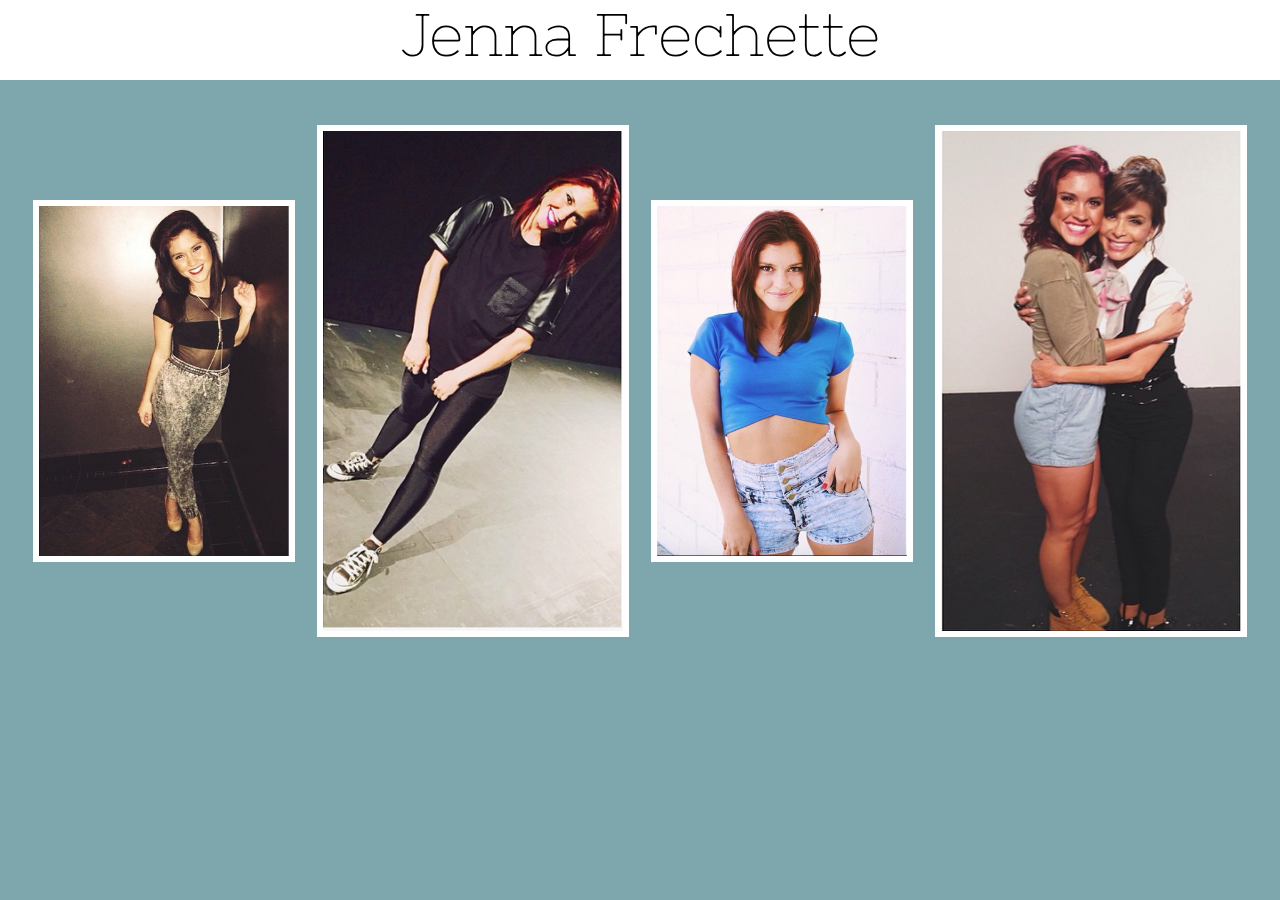
==== index.html @ d5ea1d6a "another test" ====
<!DOCTYPE html>
<html lang="en">
<head>
 <meta charset="UTF-8">
 <link rel="stylesheet" href="styles.css">
 <meta name="viewport" content="width=device-width, initial-scale=1.0">
 <link href="https://fontastic.s3.amazonaws.com/KNH3dH4Hc5GkPn5Rv5vKG9/icons.css" rel="stylesheet">
 <link href='http://fonts.googleapis.com/css?family=Nixie+One:2000' rel='stylesheet' type='text/css'>
 <title>Jenna Frechette</title>
</head>
<body>
<header>
    <p style="margin: 0;">Jenna Frechette</p>
</div>
</header>
<div class="wrapper">
 <div class="one"><a href="about.html"><img src="images/jenna2.png" alt="" class="jenna1"><div class="overlay">
            <span>ABOUT ME</span>
          </div><a></div>
 <div class="two"><a href="teaching.html"><img src="images/jenna1.jpg" alt="" class="jenna2"><div class="overlay">
            <span>TEACHING</span>
          </div><a></div>
 <div class="three"><img src="images/jenna4.png" alt="" class="jenna1"></div>
 <div class="four"><a href="/performances.html"><img src="images/jenna3.png" alt="" class="jenna2"><div class="overlay">
            <span>PERFORMANCES</span>
          </div></a></div>
</div>
<footer style="text-align: center;">
	<a href="https://www.facebook.com/jenna.frechette" class="icon-facebook-alt" style="color: black; text-decoration: none;"></a>
	<a href="https://twitter.com/jjfrech" class="icon-twitter" style="color: black; text-decoration: none;"></a>
	<a href="https://instagram.com/jjfrech/" class="icon-instagrem" style="color: black; text-decoration: none;"></a>
	<a href="tel:14107468483" class="icon-call-phone" style="color: black; text-decoration: none;"></a>
	<a href="mailto:Jenna.frechette@gmail.com" class="icon-email-envelope" style="color: black; text-decoration: none;"></a>
</footer>



 <script src="bower_components/jquery/dist/jquery.js"></script>
 <script src="main.js"></script>
</body>
</html>
---- styles.css ----
body {
  background-color: #7da6ad;
  background-image: url(http://www.transparenttextures.com/patterns/brick-wall.png);
  font-family: 'Nixie One', cursive;
  margin: 0px; }

header {
  text-align: center;
  font-family: 'Nixie One', cursive;
  font-weight: strong;
  background: white;
  width: 100%;
  height: 80px;
  text-align: center;
  color: black;
  font-size: 60px; }

nav li {
  list-style-type: none;
  display: inline-block; }

.one {
  position: relative;
  width: 250px;
  height: 350px;
  display: inline-block;
  margin: 15px; }

.jenna1 {
  width: 250px;
  height: 350px;
  vertical-align: middle;
  border: 6px solid white; }

.jenna2 {
  width: 300px;
  height: 500px;
  vertical-align: middle;
  border: 6px solid white; }

.two {
  position: relative;
  width: 300px;
  height: 500px;
  display: inline-block;
  margin: 15px; }

.three {
  width: 250px;
  height: 350px;
  display: inline-block;
  margin: 15px; }

.four {
  position: relative;
  width: 300px;
  height: 500px;
  display: inline-block;
  margin: 15px; }

.wrapper {
  width: 99%;
  display: inline-block;
  padding-top: 30px;
  padding-bottom: 30px;
  text-align: center;
  vertical-align: middle; }

.container {
  text-align: center;
  color: white;
  font-size: 20px;
  margin-left: 10%;
  margin-right: 10%; }

.aboutpic {
  margin-top: 5%;
  width: 500px;
  height: 350px;
  border: 6px solid white;
  margin-bottom: 20px; }

.teach {
  width: 400px;
  height: 400px;
  vertical-align: middle;
  display: inline-block;
  border: 6px solid white; }

.teaching-block {
  padding-top: 2.5%; }

.teaching-block a {
  font-size: 20px;
  text-decoration: none;
  color: white; }

.wrapper-teaching {
  text-align: left;
  margin-left: 15%;
  margin-right: 15%; }

.rage,
.mlone {
  height: 401px;
  width: 401px;
  margin-top: 5%; }

.rage a,
.mlone a {
  font-size: 20px;
  text-decoration: none;
  color: white;
  text-align: center;
  margin-left: 2%; }

.video {
  width: 400px;
  height: 400px;
  vertical-align: middle;
  display: inline-block;
  border: 6px solid white; }

.paula {
  margin-top: 30px;
  margin-bottom: 1%;
  width: 600px;
  height: 350px;
  border: 6px solid white; }

footer a {
  font-size: 45px;
  margin-left: 2%;
  margin-right: 2%; }

footer a:hover {
  text-decoration: none; }

footer {
  padding-top: 2%;
  width: 100%;
  margin-top: 2%;
  padding-bottom: 2%; }

.dropdown {
  position: relative;
  display: inline-block; }

.dropdown .dropdown-menu {
  position: absolute;
  top: 100%;
  text-align: center;
  display: none;
  margin: 0;
  padding: 0;
  list-style: none;
  /** Remove list bullets */
  width: 100%;
  /** Set the width to 100% of it's parent */
  padding: 0;
  font-size: 30px; }

.dropdown:hover .dropdown-menu {
  display: block; }

/** List Item Styles **/
.dropdown a {
  display: block;
  padding: 0.2em 0.8em;
  text-decoration: none;
  background: #CCCCCC;
  color: #333333; }

/** List Item Hover Styles **/
.dropdown a:hover {
  background: #BBBBBB; }

.four .overlay,
.two .overlay,
.one .overlay {
  background: rgba(0, 0, 0, 0.7);
  position: absolute;
  margin: auto;
  width: 0px;
  height: 0px;
  top: 0;
  right: 0;
  bottom: 0;
  left: 0;
  opacity: 0;
  -webkit-transition: .3s ease;
  transition: .3s ease; }

.four:hover .overlay,
.two:hover .overlay {
  opacity: 1;
  width: 98%;
  height: 97%;
  border: 12px solid white;
  border-bottom: 26px solid white; }

.one:hover .overlay {
  opacity: 1;
  width: 98%;
  height: 98%;
  border: 12px solid white;
  border-bottom: 18px solid white; }

.overlay span {
  color: white;
  font-size: 25px;
  text-align: center;
  position: absolute;
  margin: auto;
  padding-bottom: 50px;
  width: 250px;
  height: 30px;
  left: 0;
  top: 0;
  right: 0;
  bottom: 0;
  opacity: 0; }

.four:hover .overlay span,
.two:hover .overlay span,
.one:hover .overlay span {
  opacity: 1;
  -webkit-transition: 1.3s ease;
  transition: 1.3s ease; }

@media screen and (max-width: 375px) {
  body, header, aside, .wrapper, p, li, ul, .one, .two, .three, img, .video, a, .rage, .mlone, .wrapper-teaching, .teaching-block, .teach, .aboutpic, .container, .jenna1, .jenna2, .paula, footer, .about, .dropdown, .dropdown-menu, .overlay, span {
    max-width: 320px; } }

/*# sourceMappingURL=styles.css.map */
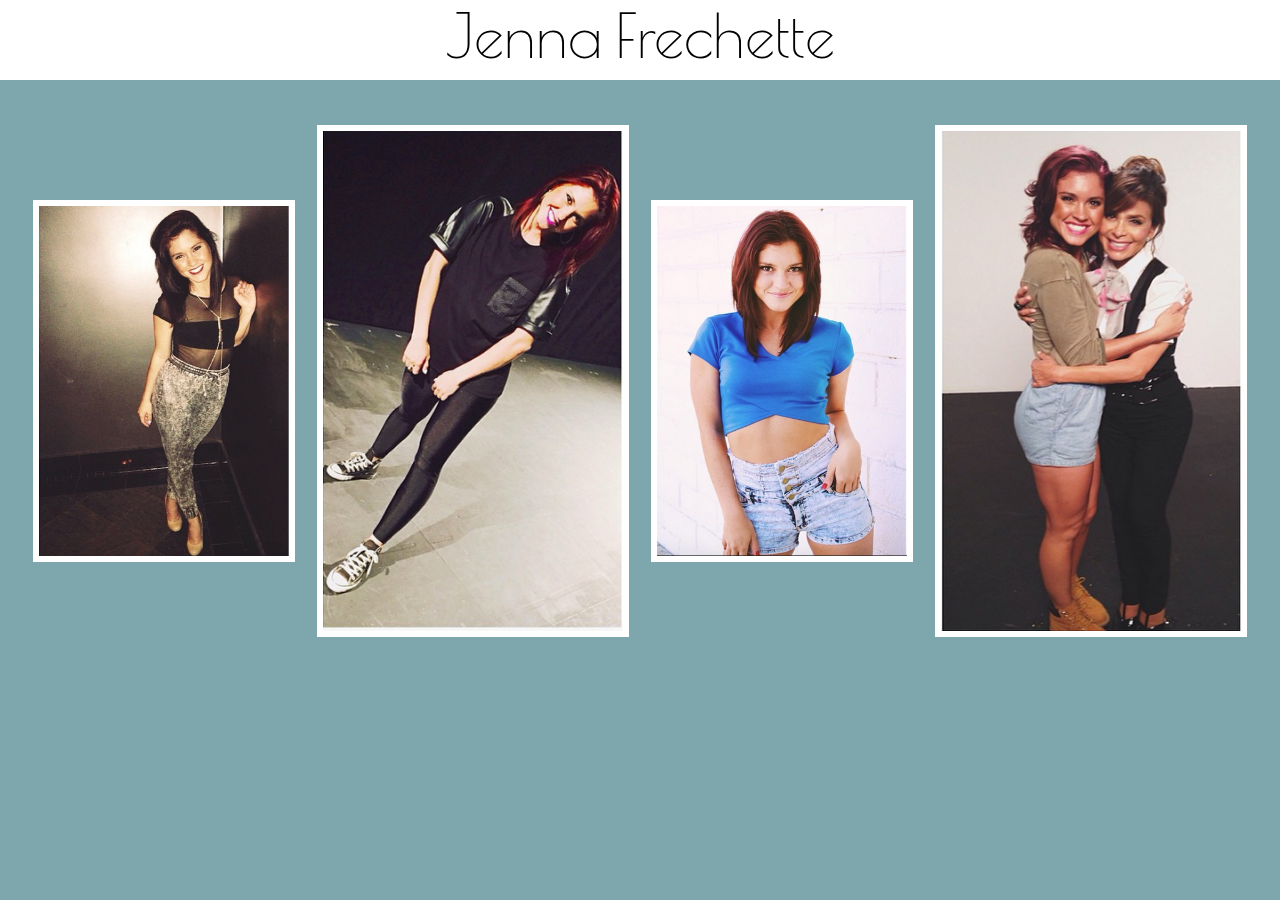
==== commit 47e9e343: "font change" ====
--- a/index.html
+++ b/index.html
@@ -5,7 +5,7 @@
  <link rel="stylesheet" href="styles.css">
  <meta name="viewport" content="width=device-width, initial-scale=1.0">
  <link href="https://fontastic.s3.amazonaws.com/KNH3dH4Hc5GkPn5Rv5vKG9/icons.css" rel="stylesheet">
- <link href='http://fonts.googleapis.com/css?family=Nixie+One:2000' rel='stylesheet' type='text/css'>
+ <link href='http://fonts.googleapis.com/css?family=Poiret+One' rel='stylesheet' type='text/css'>
  <title>Jenna Frechette</title>
 </head>
 <body>
@@ -14,14 +14,14 @@
 </div>
 </header>
 <div class="wrapper">
- <div class="one"><a href="about.html"><img src="images/jenna2.png" alt="" class="jenna1"><div class="overlay">
+ <div class="one"><a href="/jennaFrechette/about.html"><img src="images/jenna2.png" alt="" class="jenna1"><div class="overlay">
             <span>ABOUT ME</span>
           </div><a></div>
- <div class="two"><a href="teaching.html"><img src="images/jenna1.jpg" alt="" class="jenna2"><div class="overlay">
+ <div class="two"><a href="/jennaFrechette/teaching.html"><img src="images/jenna1.jpg" alt="" class="jenna2"><div class="overlay">
             <span>TEACHING</span>
           </div><a></div>
  <div class="three"><img src="images/jenna4.png" alt="" class="jenna1"></div>
- <div class="four"><a href="/performances.html"><img src="images/jenna3.png" alt="" class="jenna2"><div class="overlay">
+ <div class="four"><a href="/jennaFrechette/performances.html"><img src="images/jenna3.png" alt="" class="jenna2"><div class="overlay">
             <span>PERFORMANCES</span>
           </div></a></div>
 </div>
--- a/styles.css
+++ b/styles.css
@@ -1,12 +1,12 @@
 body {
   background-color: #7da6ad;
   background-image: url(http://www.transparenttextures.com/patterns/brick-wall.png);
-  font-family: 'Nixie One', cursive;
+  font-family: 'Poiret One';
   margin: 0px; }
 
 header {
   text-align: center;
-  font-family: 'Nixie One', cursive;
+  font-family: 'Poiret One';
   font-weight: strong;
   background: white;
   width: 100%;
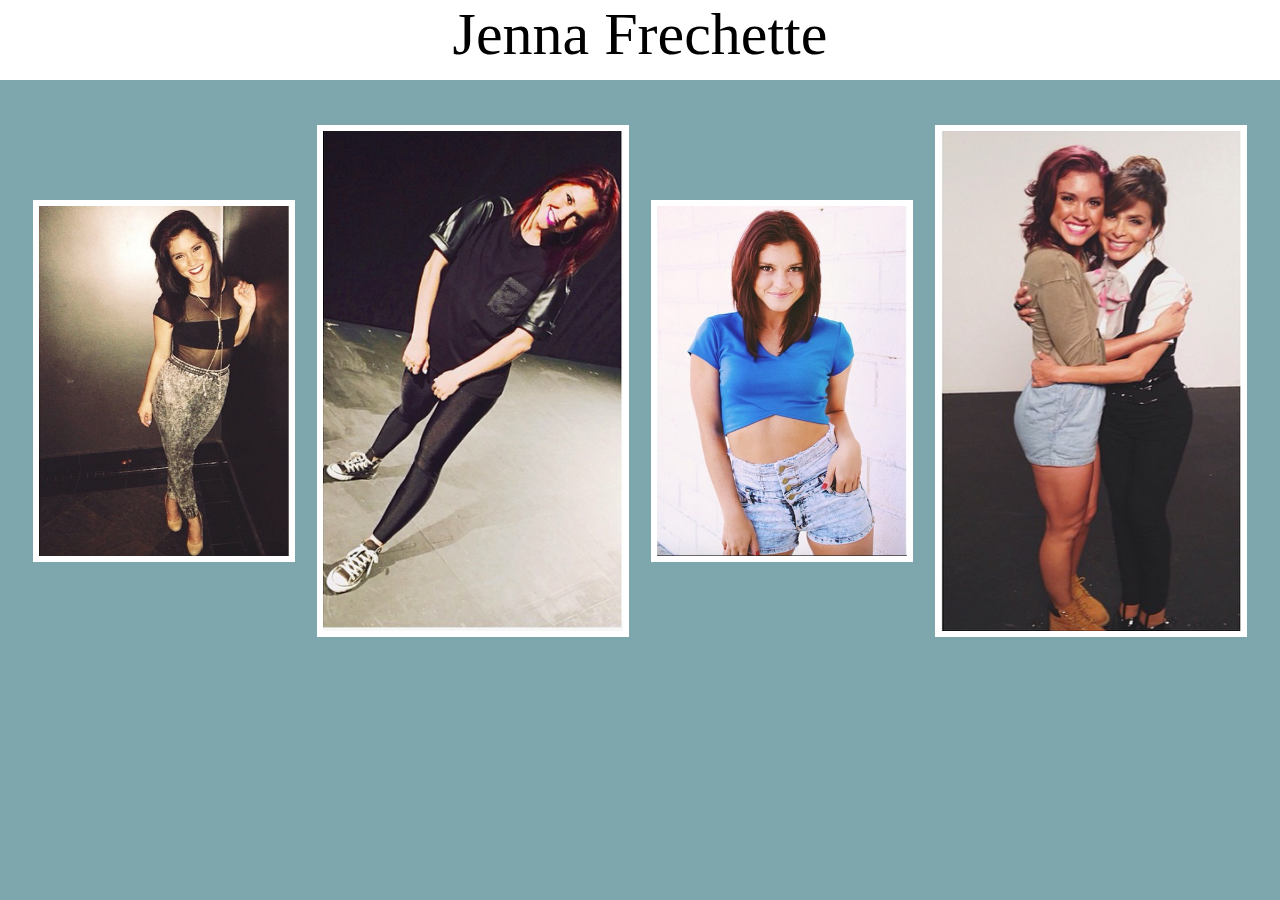
==== commit 94248d84: "another font change" ====
--- a/index.html
+++ b/index.html
@@ -5,7 +5,7 @@
  <link rel="stylesheet" href="styles.css">
  <meta name="viewport" content="width=device-width, initial-scale=1.0">
  <link href="https://fontastic.s3.amazonaws.com/KNH3dH4Hc5GkPn5Rv5vKG9/icons.css" rel="stylesheet">
- <link href='http://fonts.googleapis.com/css?family=Poiret+One' rel='stylesheet' type='text/css'>
+
  <title>Jenna Frechette</title>
 </head>
 <body>
--- a/styles.css
+++ b/styles.css
@@ -1,12 +1,12 @@
 body {
   background-color: #7da6ad;
   background-image: url(http://www.transparenttextures.com/patterns/brick-wall.png);
-  font-family: 'Poiret One';
+  font-family: 'american typewriter';
   margin: 0px; }
 
 header {
   text-align: center;
-  font-family: 'Poiret One';
+  font-family: 'american typewriter';
   font-weight: strong;
   background: white;
   width: 100%;
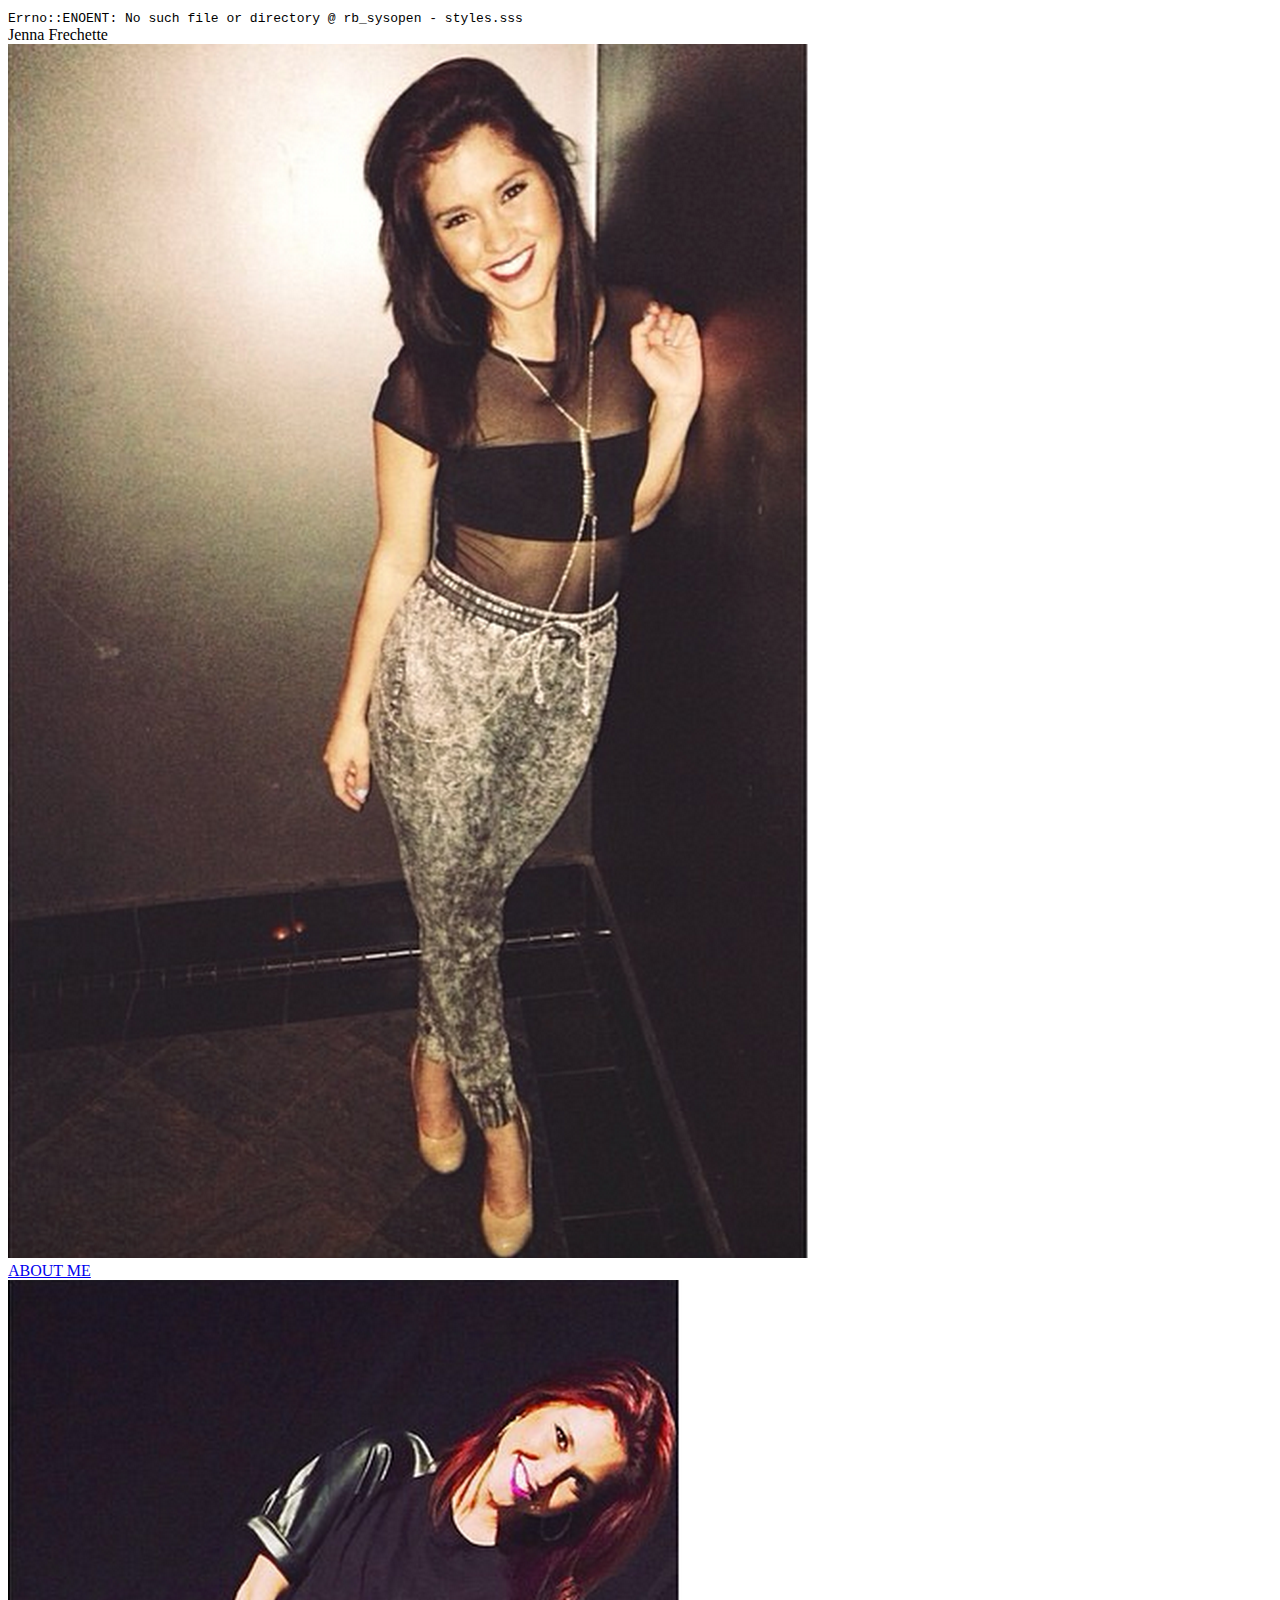
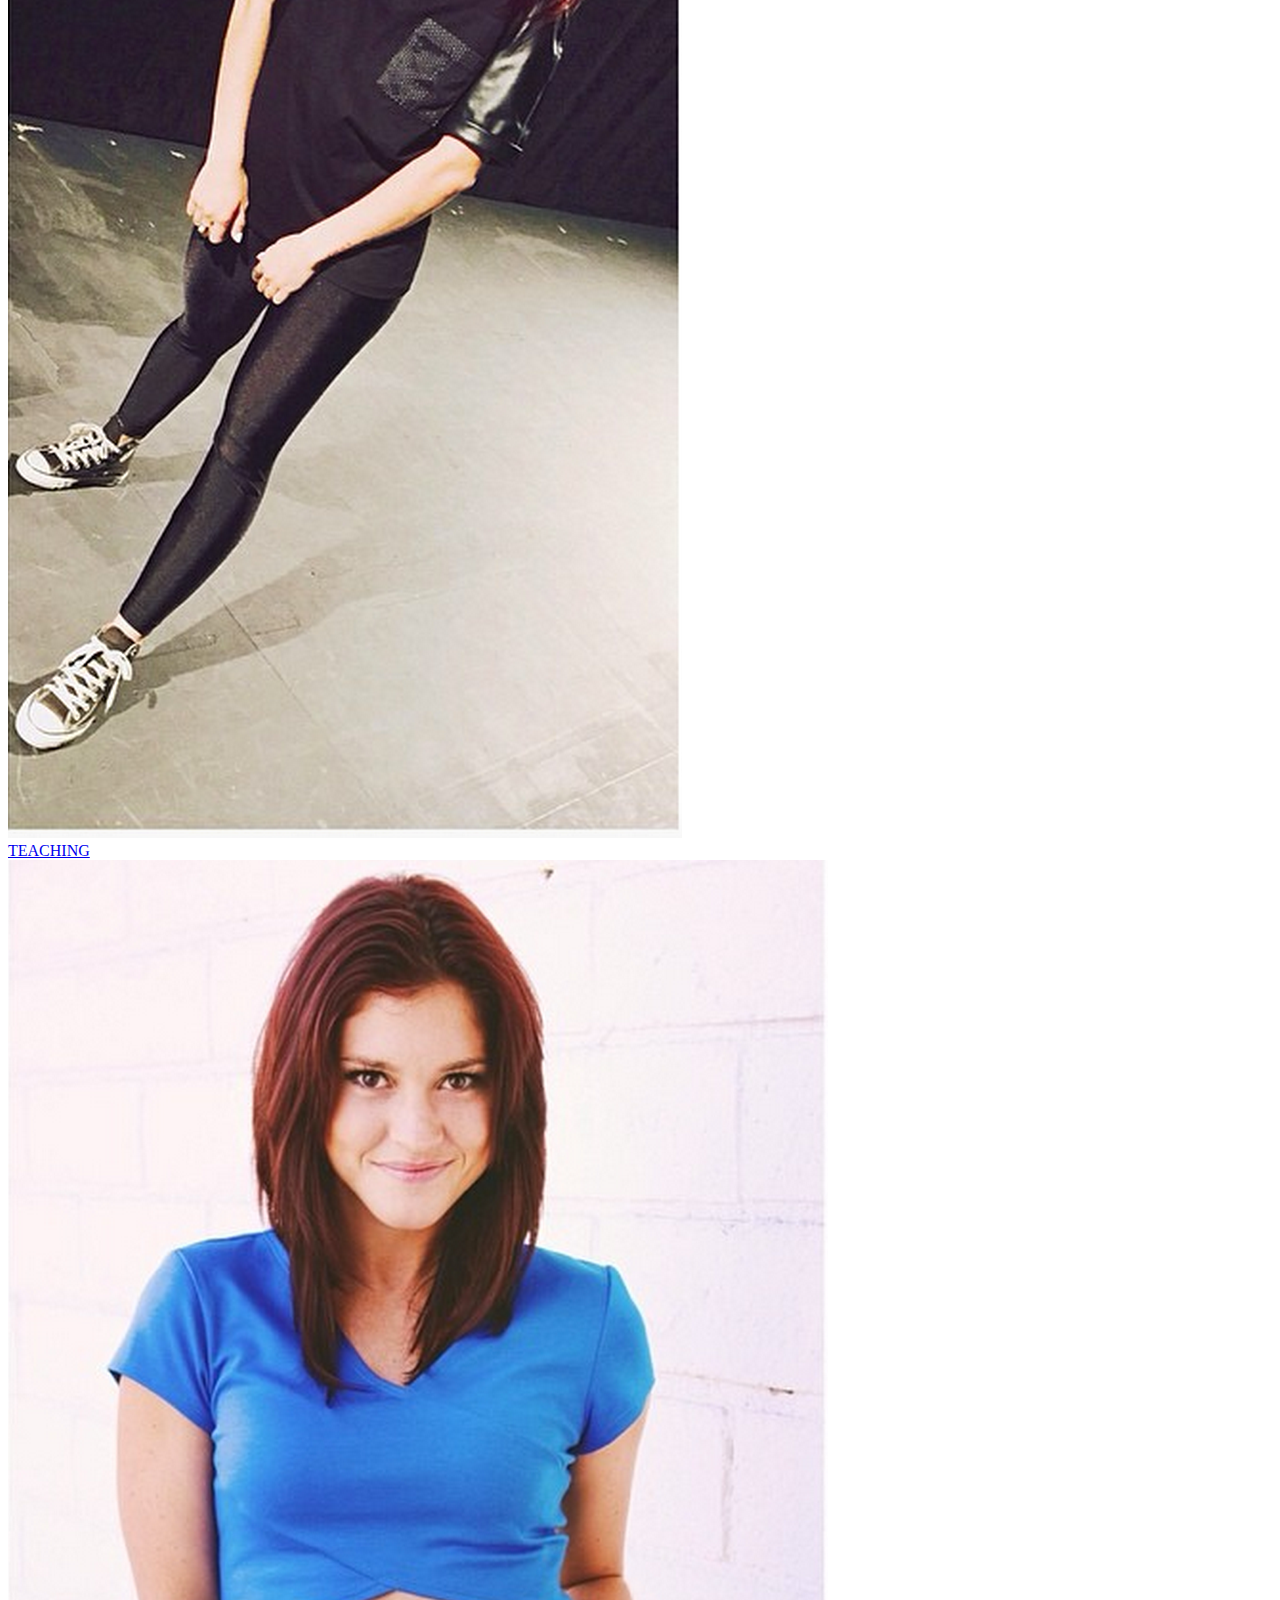
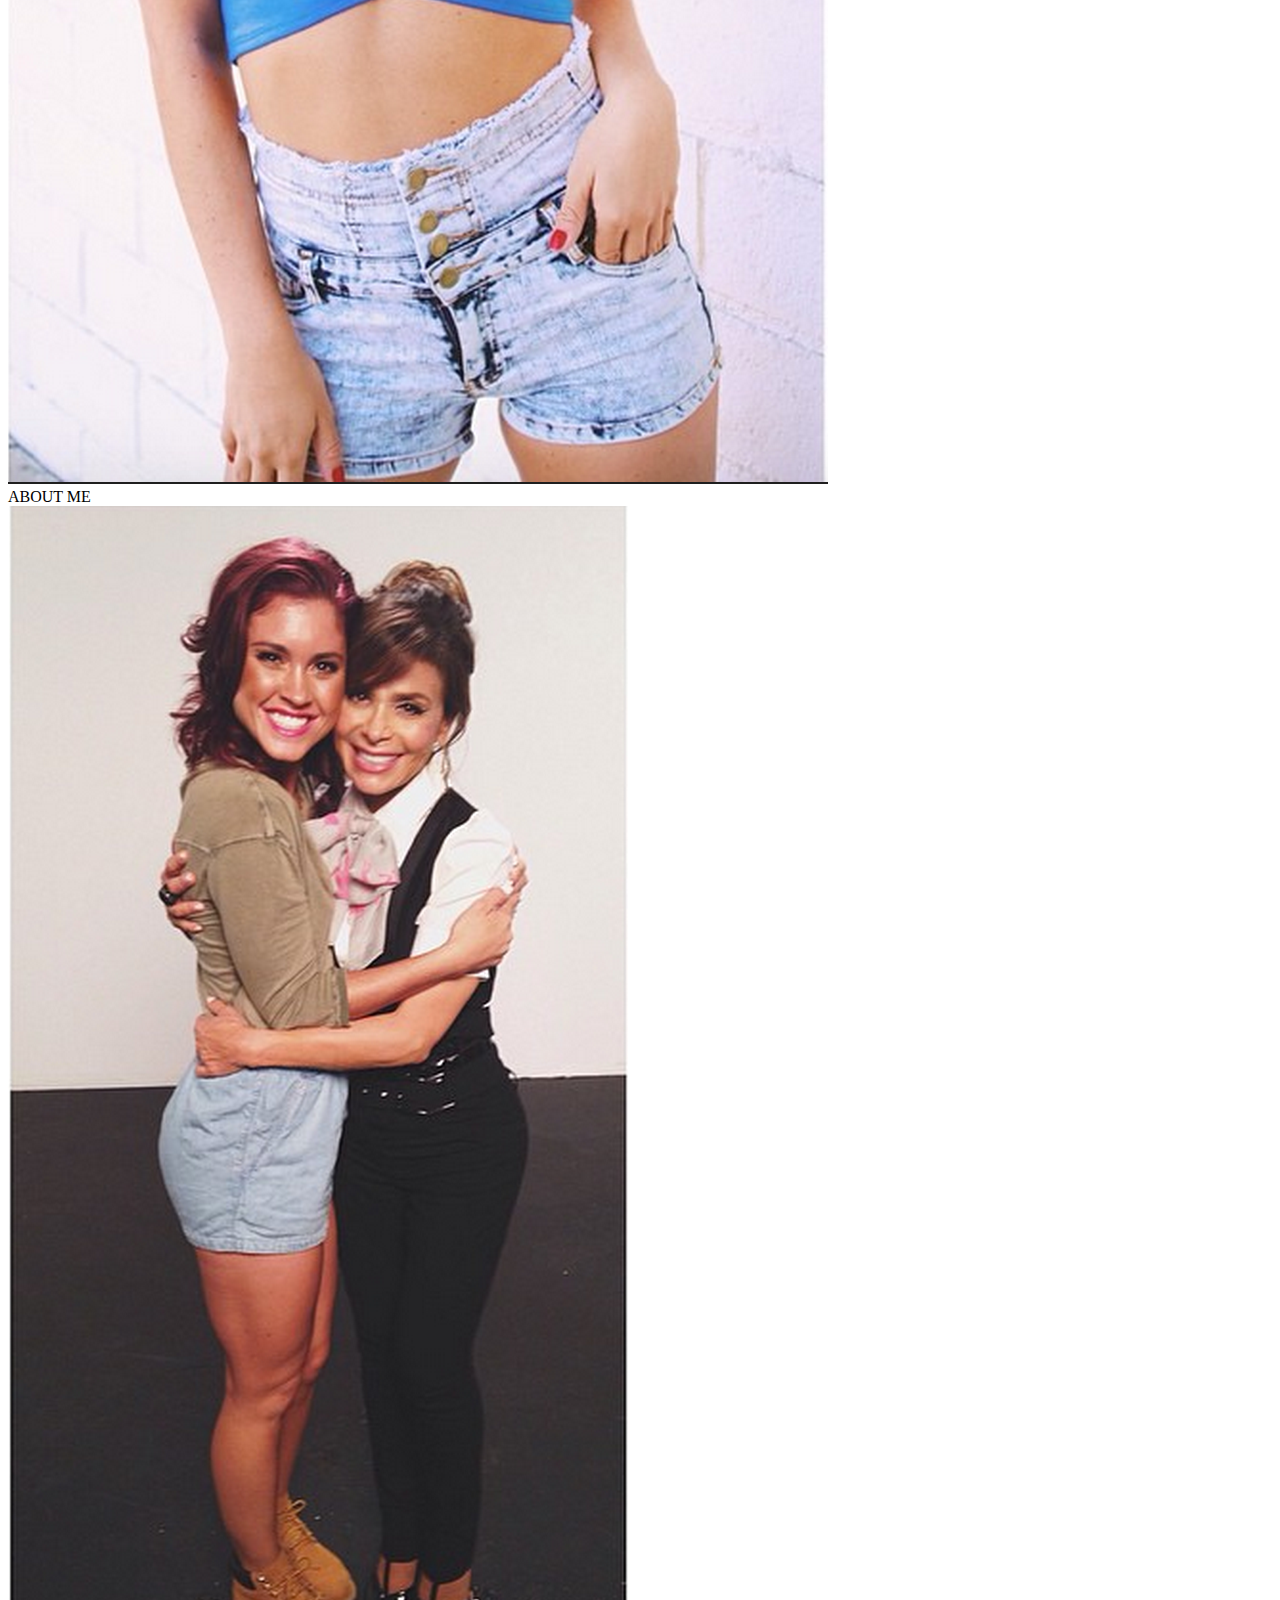
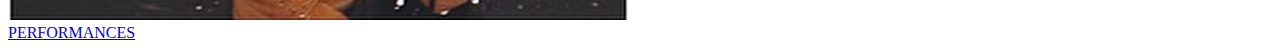
==== commit 014dc57f: "added coming soon" ====
--- a/index.html
+++ b/index.html
@@ -20,7 +20,8 @@
  <div class="two"><a href="/jennaFrechette/teaching.html"><img src="images/jenna1.jpg" alt="" class="jenna2"><div class="overlay">
             <span>TEACHING</span>
           </div><a></div>
- <div class="three"><img src="images/jenna4.png" alt="" class="jenna1"></div>
+ <div class="three"><img src="images/jenna4.png" alt="" class="jenna1"><div class="overlay"><span>ABOUT ME</span>
+          </div></div>
  <div class="four"><a href="/jennaFrechette/performances.html"><img src="images/jenna3.png" alt="" class="jenna2"><div class="overlay">
             <span>PERFORMANCES</span>
           </div></a></div>
--- a/styles.css
+++ b/styles.css
@@ -1,235 +1,25 @@
-body {
-  background-color: #7da6ad;
-  background-image: url(http://www.transparenttextures.com/patterns/brick-wall.png);
-  font-family: 'american typewriter';
-  margin: 0px; }
+/*
+Errno::ENOENT: No such file or directory @ rb_sysopen - styles.sss
 
-header {
-  text-align: center;
-  font-family: 'american typewriter';
-  font-weight: strong;
-  background: white;
-  width: 100%;
-  height: 80px;
-  text-align: center;
-  color: black;
-  font-size: 60px; }
-
-nav li {
-  list-style-type: none;
-  display: inline-block; }
-
-.one {
-  position: relative;
-  width: 250px;
-  height: 350px;
-  display: inline-block;
-  margin: 15px; }
-
-.jenna1 {
-  width: 250px;
-  height: 350px;
-  vertical-align: middle;
-  border: 6px solid white; }
-
-.jenna2 {
-  width: 300px;
-  height: 500px;
-  vertical-align: middle;
-  border: 6px solid white; }
-
-.two {
-  position: relative;
-  width: 300px;
-  height: 500px;
-  display: inline-block;
-  margin: 15px; }
-
-.three {
-  width: 250px;
-  height: 350px;
-  display: inline-block;
-  margin: 15px; }
-
-.four {
-  position: relative;
-  width: 300px;
-  height: 500px;
-  display: inline-block;
-  margin: 15px; }
-
-.wrapper {
-  width: 99%;
-  display: inline-block;
-  padding-top: 30px;
-  padding-bottom: 30px;
-  text-align: center;
-  vertical-align: middle; }
-
-.container {
-  text-align: center;
-  color: white;
-  font-size: 20px;
-  margin-left: 10%;
-  margin-right: 10%; }
-
-.aboutpic {
-  margin-top: 5%;
-  width: 500px;
-  height: 350px;
-  border: 6px solid white;
-  margin-bottom: 20px; }
-
-.teach {
-  width: 400px;
-  height: 400px;
-  vertical-align: middle;
-  display: inline-block;
-  border: 6px solid white; }
-
-.teaching-block {
-  padding-top: 2.5%; }
-
-.teaching-block a {
-  font-size: 20px;
-  text-decoration: none;
-  color: white; }
-
-.wrapper-teaching {
-  text-align: left;
-  margin-left: 15%;
-  margin-right: 15%; }
-
-.rage,
-.mlone {
-  height: 401px;
-  width: 401px;
-  margin-top: 5%; }
-
-.rage a,
-.mlone a {
-  font-size: 20px;
-  text-decoration: none;
-  color: white;
-  text-align: center;
-  margin-left: 2%; }
-
-.video {
-  width: 400px;
-  height: 400px;
-  vertical-align: middle;
-  display: inline-block;
-  border: 6px solid white; }
-
-.paula {
-  margin-top: 30px;
-  margin-bottom: 1%;
-  width: 600px;
-  height: 350px;
-  border: 6px solid white; }
-
-footer a {
-  font-size: 45px;
-  margin-left: 2%;
-  margin-right: 2%; }
-
-footer a:hover {
-  text-decoration: none; }
-
-footer {
-  padding-top: 2%;
-  width: 100%;
-  margin-top: 2%;
-  padding-bottom: 2%; }
-
-.dropdown {
-  position: relative;
-  display: inline-block; }
-
-.dropdown .dropdown-menu {
-  position: absolute;
-  top: 100%;
-  text-align: center;
-  display: none;
-  margin: 0;
-  padding: 0;
-  list-style: none;
-  /** Remove list bullets */
-  width: 100%;
-  /** Set the width to 100% of it's parent */
-  padding: 0;
-  font-size: 30px; }
-
-.dropdown:hover .dropdown-menu {
-  display: block; }
-
-/** List Item Styles **/
-.dropdown a {
-  display: block;
-  padding: 0.2em 0.8em;
-  text-decoration: none;
-  background: #CCCCCC;
-  color: #333333; }
-
-/** List Item Hover Styles **/
-.dropdown a:hover {
-  background: #BBBBBB; }
-
-.four .overlay,
-.two .overlay,
-.one .overlay {
-  background: rgba(0, 0, 0, 0.7);
-  position: absolute;
-  margin: auto;
-  width: 0px;
-  height: 0px;
-  top: 0;
-  right: 0;
-  bottom: 0;
-  left: 0;
-  opacity: 0;
-  -webkit-transition: .3s ease;
-  transition: .3s ease; }
-
-.four:hover .overlay,
-.two:hover .overlay {
-  opacity: 1;
-  width: 98%;
-  height: 97%;
-  border: 12px solid white;
-  border-bottom: 26px solid white; }
-
-.one:hover .overlay {
-  opacity: 1;
-  width: 98%;
-  height: 98%;
-  border: 12px solid white;
-  border-bottom: 18px solid white; }
-
-.overlay span {
-  color: white;
-  font-size: 25px;
-  text-align: center;
-  position: absolute;
-  margin: auto;
-  padding-bottom: 50px;
-  width: 250px;
-  height: 30px;
-  left: 0;
-  top: 0;
-  right: 0;
-  bottom: 0;
-  opacity: 0; }
-
-.four:hover .overlay span,
-.two:hover .overlay span,
-.one:hover .overlay span {
-  opacity: 1;
-  -webkit-transition: 1.3s ease;
-  transition: 1.3s ease; }
-
-@media screen and (max-width: 375px) {
-  body, header, aside, .wrapper, p, li, ul, .one, .two, .three, img, .video, a, .rage, .mlone, .wrapper-teaching, .teaching-block, .teach, .aboutpic, .container, .jenna1, .jenna2, .paula, footer, .about, .dropdown, .dropdown-menu, .overlay, span {
-    max-width: 320px; } }
-
-/*# sourceMappingURL=styles.css.map */
+Backtrace:
+/Users/stephanielauziere/.rvm/rubies/ruby-2.2.0/lib/ruby/gems/2.2.0/gems/sass-3.4.13/lib/sass/plugin/compiler.rb:482:in `read'
+/Users/stephanielauziere/.rvm/rubies/ruby-2.2.0/lib/ruby/gems/2.2.0/gems/sass-3.4.13/lib/sass/plugin/compiler.rb:482:in `update_stylesheet'
+/Users/stephanielauziere/.rvm/rubies/ruby-2.2.0/lib/ruby/gems/2.2.0/gems/sass-3.4.13/lib/sass/plugin/compiler.rb:215:in `block in update_stylesheets'
+/Users/stephanielauziere/.rvm/rubies/ruby-2.2.0/lib/ruby/gems/2.2.0/gems/sass-3.4.13/lib/sass/plugin/compiler.rb:209:in `each'
+/Users/stephanielauziere/.rvm/rubies/ruby-2.2.0/lib/ruby/gems/2.2.0/gems/sass-3.4.13/lib/sass/plugin/compiler.rb:209:in `update_stylesheets'
+/Users/stephanielauziere/.rvm/rubies/ruby-2.2.0/lib/ruby/gems/2.2.0/gems/sass-3.4.13/lib/sass/plugin/compiler.rb:293:in `watch'
+/Users/stephanielauziere/.rvm/rubies/ruby-2.2.0/lib/ruby/gems/2.2.0/gems/sass-3.4.13/lib/sass/plugin.rb:108:in `method_missing'
+/Users/stephanielauziere/.rvm/rubies/ruby-2.2.0/lib/ruby/gems/2.2.0/gems/sass-3.4.13/lib/sass/exec/sass_scss.rb:381:in `watch_or_update'
+/Users/stephanielauziere/.rvm/rubies/ruby-2.2.0/lib/ruby/gems/2.2.0/gems/sass-3.4.13/lib/sass/exec/sass_scss.rb:51:in `process_result'
+/Users/stephanielauziere/.rvm/rubies/ruby-2.2.0/lib/ruby/gems/2.2.0/gems/sass-3.4.13/lib/sass/exec/base.rb:52:in `parse'
+/Users/stephanielauziere/.rvm/rubies/ruby-2.2.0/lib/ruby/gems/2.2.0/gems/sass-3.4.13/lib/sass/exec/base.rb:19:in `parse!'
+/Users/stephanielauziere/.rvm/rubies/ruby-2.2.0/lib/ruby/gems/2.2.0/gems/sass-3.4.13/bin/sass:13:in `<top (required)>'
+/Users/stephanielauziere/.rvm/gems/ruby-2.2.0/bin/sass:23:in `load'
+/Users/stephanielauziere/.rvm/gems/ruby-2.2.0/bin/sass:23:in `<main>'
+/Users/stephanielauziere/.rvm/gems/ruby-2.2.0/bin/ruby_executable_hooks:15:in `eval'
+/Users/stephanielauziere/.rvm/gems/ruby-2.2.0/bin/ruby_executable_hooks:15:in `<main>'
+*/
+body:before {
+  white-space: pre;
+  font-family: monospace;
+  content: "Errno::ENOENT: No such file or directory @ rb_sysopen - styles.sss"; }
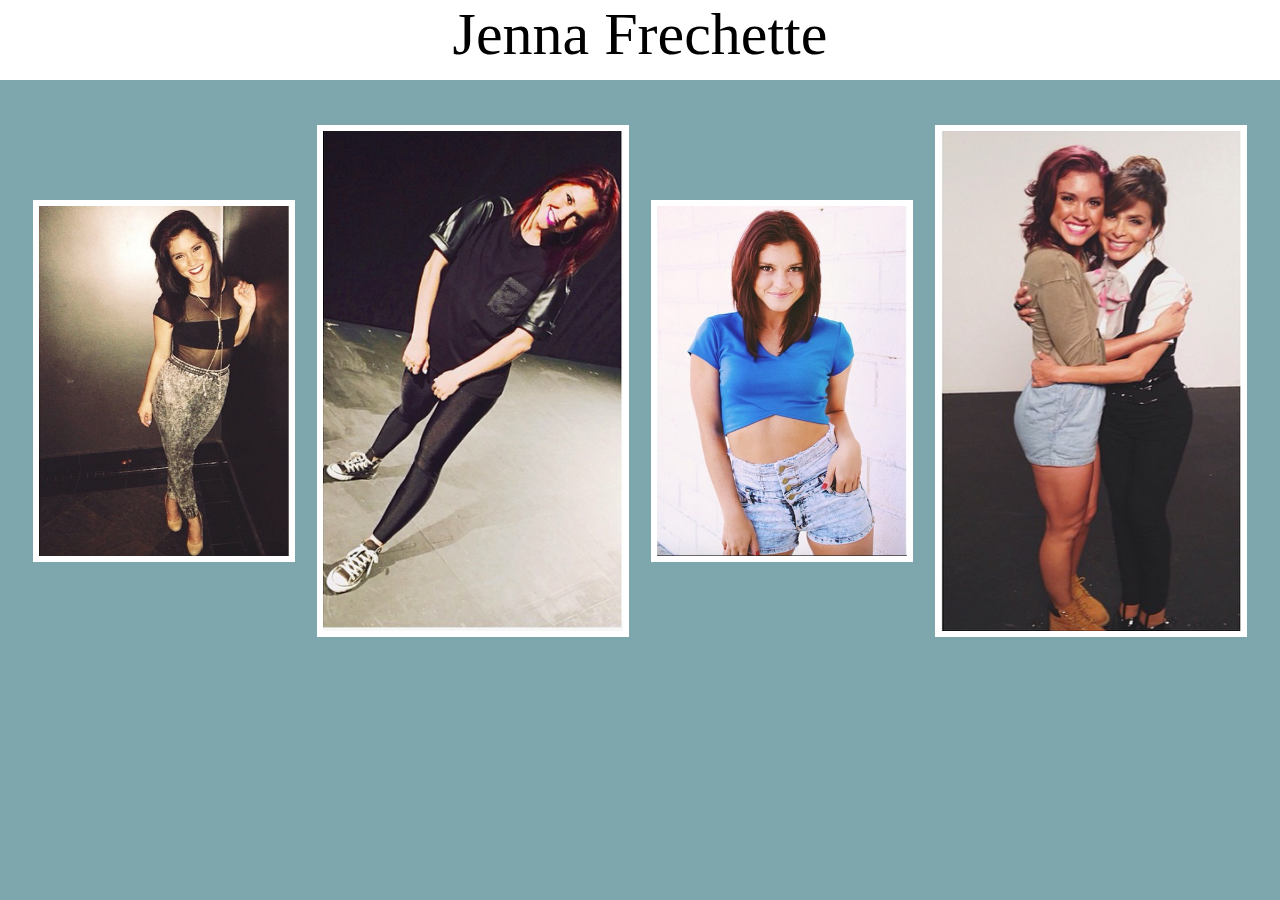
==== commit d643a6d1: "adding coming soon hover" ====
--- a/index.html
+++ b/index.html
@@ -16,12 +16,11 @@
 <div class="wrapper">
  <div class="one"><a href="/jennaFrechette/about.html"><img src="images/jenna2.png" alt="" class="jenna1"><div class="overlay">
             <span>ABOUT ME</span>
-          </div><a></div>
+          </div></a></div>
  <div class="two"><a href="/jennaFrechette/teaching.html"><img src="images/jenna1.jpg" alt="" class="jenna2"><div class="overlay">
             <span>TEACHING</span>
-          </div><a></div>
- <div class="three"><img src="images/jenna4.png" alt="" class="jenna1"><div class="overlay"><span>ABOUT ME</span>
-          </div></div>
+          </div></a></div>
+ <div class="three"><a href="#"><img src="images/jenna4.png" alt="" class="jenna1"><div class="overlay"><span>COMING SOON</span></div></a></div>
  <div class="four"><a href="/jennaFrechette/performances.html"><img src="images/jenna3.png" alt="" class="jenna2"><div class="overlay">
             <span>PERFORMANCES</span>
           </div></a></div>
--- a/styles.css
+++ b/styles.css
@@ -1,25 +1,235 @@
-/*
-Errno::ENOENT: No such file or directory @ rb_sysopen - styles.sss
-
-Backtrace:
-/Users/stephanielauziere/.rvm/rubies/ruby-2.2.0/lib/ruby/gems/2.2.0/gems/sass-3.4.13/lib/sass/plugin/compiler.rb:482:in `read'
-/Users/stephanielauziere/.rvm/rubies/ruby-2.2.0/lib/ruby/gems/2.2.0/gems/sass-3.4.13/lib/sass/plugin/compiler.rb:482:in `update_stylesheet'
-/Users/stephanielauziere/.rvm/rubies/ruby-2.2.0/lib/ruby/gems/2.2.0/gems/sass-3.4.13/lib/sass/plugin/compiler.rb:215:in `block in update_stylesheets'
-/Users/stephanielauziere/.rvm/rubies/ruby-2.2.0/lib/ruby/gems/2.2.0/gems/sass-3.4.13/lib/sass/plugin/compiler.rb:209:in `each'
-/Users/stephanielauziere/.rvm/rubies/ruby-2.2.0/lib/ruby/gems/2.2.0/gems/sass-3.4.13/lib/sass/plugin/compiler.rb:209:in `update_stylesheets'
-/Users/stephanielauziere/.rvm/rubies/ruby-2.2.0/lib/ruby/gems/2.2.0/gems/sass-3.4.13/lib/sass/plugin/compiler.rb:293:in `watch'
-/Users/stephanielauziere/.rvm/rubies/ruby-2.2.0/lib/ruby/gems/2.2.0/gems/sass-3.4.13/lib/sass/plugin.rb:108:in `method_missing'
-/Users/stephanielauziere/.rvm/rubies/ruby-2.2.0/lib/ruby/gems/2.2.0/gems/sass-3.4.13/lib/sass/exec/sass_scss.rb:381:in `watch_or_update'
-/Users/stephanielauziere/.rvm/rubies/ruby-2.2.0/lib/ruby/gems/2.2.0/gems/sass-3.4.13/lib/sass/exec/sass_scss.rb:51:in `process_result'
-/Users/stephanielauziere/.rvm/rubies/ruby-2.2.0/lib/ruby/gems/2.2.0/gems/sass-3.4.13/lib/sass/exec/base.rb:52:in `parse'
-/Users/stephanielauziere/.rvm/rubies/ruby-2.2.0/lib/ruby/gems/2.2.0/gems/sass-3.4.13/lib/sass/exec/base.rb:19:in `parse!'
-/Users/stephanielauziere/.rvm/rubies/ruby-2.2.0/lib/ruby/gems/2.2.0/gems/sass-3.4.13/bin/sass:13:in `<top (required)>'
-/Users/stephanielauziere/.rvm/gems/ruby-2.2.0/bin/sass:23:in `load'
-/Users/stephanielauziere/.rvm/gems/ruby-2.2.0/bin/sass:23:in `<main>'
-/Users/stephanielauziere/.rvm/gems/ruby-2.2.0/bin/ruby_executable_hooks:15:in `eval'
-/Users/stephanielauziere/.rvm/gems/ruby-2.2.0/bin/ruby_executable_hooks:15:in `<main>'
-*/
-body:before {
-  white-space: pre;
-  font-family: monospace;
-  content: "Errno::ENOENT: No such file or directory @ rb_sysopen - styles.sss"; }
+body {
+  background-color: #7da6ad;
+  background-image: url(http://www.transparenttextures.com/patterns/brick-wall.png);
+  font-family: 'american typewriter';
+  margin: 0px; }
+
+header {
+  text-align: center;
+  font-family: 'american typewriter';
+  font-weight: strong;
+  background: white;
+  width: 100%;
+  height: 80px;
+  text-align: center;
+  color: black;
+  font-size: 60px; }
+
+.one {
+  position: relative;
+  width: 250px;
+  height: 350px;
+  display: inline-block;
+  margin: 15px; }
+
+.jenna1 {
+  width: 250px;
+  height: 350px;
+  vertical-align: middle;
+  border: 6px solid white; }
+
+.jenna2 {
+  width: 300px;
+  height: 500px;
+  vertical-align: middle;
+  border: 6px solid white; }
+
+.two {
+  position: relative;
+  width: 300px;
+  height: 500px;
+  display: inline-block;
+  margin: 15px; }
+
+.three {
+  position: relative;
+  width: 250px;
+  height: 350px;
+  display: inline-block;
+  margin: 15px; }
+
+.four {
+  position: relative;
+  width: 300px;
+  height: 500px;
+  display: inline-block;
+  margin: 15px; }
+
+.wrapper {
+  width: 99%;
+  display: inline-block;
+  padding-top: 30px;
+  padding-bottom: 30px;
+  text-align: center;
+  vertical-align: middle; }
+
+.container {
+  text-align: center;
+  color: white;
+  font-size: 20px;
+  margin-left: 10%;
+  margin-right: 10%; }
+
+.aboutpic {
+  margin-top: 5%;
+  width: 500px;
+  height: 350px;
+  border: 6px solid white;
+  margin-bottom: 20px; }
+
+.teach {
+  width: 400px;
+  height: 400px;
+  vertical-align: middle;
+  display: inline-block;
+  border: 6px solid white; }
+
+.teaching-block {
+  padding-top: 2.5%; }
+
+.teaching-block a {
+  font-size: 20px;
+  text-decoration: none;
+  color: white; }
+
+.wrapper-teaching {
+  text-align: left;
+  margin-left: 15%;
+  margin-right: 15%; }
+
+.rage,
+.mlone {
+  height: 401px;
+  width: 401px;
+  margin-top: 5%; }
+
+.rage a,
+.mlone a {
+  font-size: 20px;
+  text-decoration: none;
+  color: white;
+  text-align: center;
+  margin-left: 2%; }
+
+.video {
+  width: 400px;
+  height: 400px;
+  vertical-align: middle;
+  display: inline-block;
+  border: 6px solid white; }
+
+.paula {
+  margin-top: 30px;
+  margin-bottom: 1%;
+  width: 600px;
+  height: 350px;
+  border: 6px solid white; }
+
+footer a {
+  font-size: 45px;
+  margin-left: 2%;
+  margin-right: 2%; }
+
+footer a:hover {
+  text-decoration: none; }
+
+footer {
+  padding-top: 2%;
+  width: 100%;
+  margin-top: 2%;
+  padding-bottom: 2%; }
+
+.dropdown {
+  position: relative;
+  display: inline-block; }
+
+.dropdown .dropdown-menu {
+  position: absolute;
+  top: 100%;
+  text-align: center;
+  display: none;
+  margin: 0;
+  padding: 0;
+  list-style: none;
+  /** Remove list bullets */
+  width: 100%;
+  /** Set the width to 100% of it's parent */
+  padding: 0;
+  font-size: 30px; }
+
+.dropdown:hover .dropdown-menu {
+  display: block; }
+
+/** List Item Styles **/
+.dropdown a {
+  display: block;
+  padding: 0.2em 0.8em;
+  text-decoration: none;
+  background: #CCCCCC;
+  color: #333333; }
+
+/** List Item Hover Styles **/
+.dropdown a:hover {
+  background: #BBBBBB; }
+
+.four .overlay,
+.three .overlay,
+.two .overlay,
+.one .overlay {
+  background: rgba(0, 0, 0, 0.7);
+  position: absolute;
+  margin: auto;
+  width: 0px;
+  height: 0px;
+  top: 0;
+  right: 0;
+  bottom: 0;
+  left: 0;
+  opacity: 0;
+  -webkit-transition: .3s ease;
+  transition: .3s ease; }
+
+.four:hover .overlay,
+.two:hover .overlay {
+  opacity: 1;
+  width: 98%;
+  height: 97%;
+  border: 12px solid white;
+  border-bottom: 26px solid white; }
+
+.three:hover .overlay,
+.one:hover .overlay {
+  opacity: 1;
+  width: 98%;
+  height: 98%;
+  border: 12px solid white;
+  border-bottom: 18px solid white; }
+
+.overlay span {
+  color: white;
+  font-size: 25px;
+  text-align: center;
+  position: absolute;
+  margin: auto;
+  padding-bottom: 50px;
+  width: 250px;
+  height: 30px;
+  left: 0;
+  top: 0;
+  right: 0;
+  bottom: 0;
+  opacity: 0; }
+
+.four:hover .overlay span,
+.three:hover .overlay span,
+.two:hover .overlay span,
+.one:hover .overlay span {
+  opacity: 1;
+  -webkit-transition: 1.3s ease;
+  transition: 1.3s ease; }
+
+@media screen and (max-width: 375px) {
+  body, header, aside, .wrapper, p, li, ul, .one, .two, .three, img, .video, a, .rage, .mlone, .wrapper-teaching, .teaching-block, .teach, .aboutpic, .container, .jenna1, .jenna2, .paula, footer, .about, .dropdown, .dropdown-menu, .overlay, span {
+    max-width: 320px; } }
+
+/*# sourceMappingURL=styles.css.map */
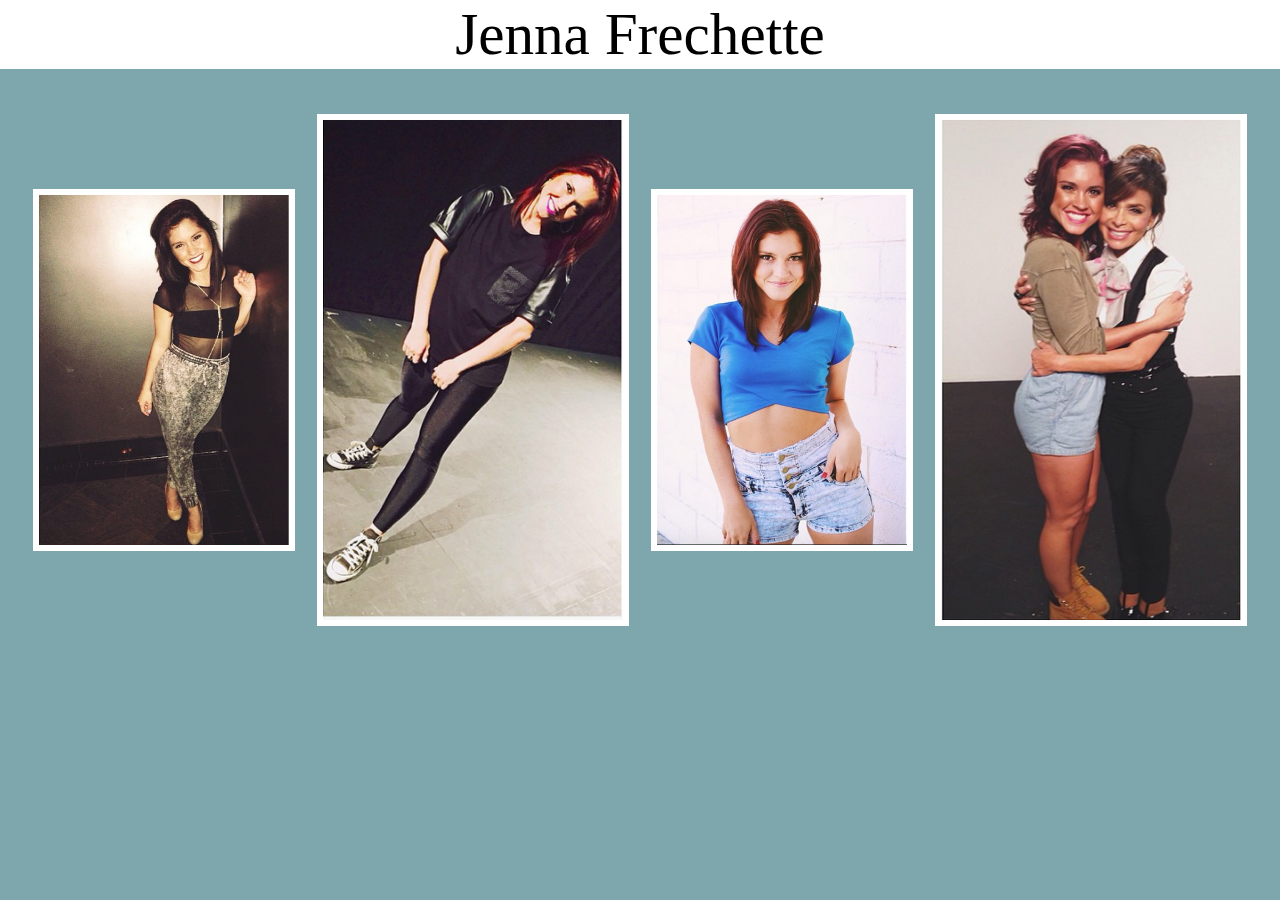
==== commit 762dd7c2: "fixed header for mobile" ====
--- a/index.html
+++ b/index.html
@@ -11,7 +11,6 @@
 <body>
 <header>
     <p style="margin: 0;">Jenna Frechette</p>
-</div>
 </header>
 <div class="wrapper">
  <div class="one"><a href="/jennaFrechette/about.html"><img src="images/jenna2.png" alt="" class="jenna1"><div class="overlay">
--- a/styles.css
+++ b/styles.css
@@ -1,8 +1,12 @@
+html {
+  width: 100%; }
+
 body {
   background-color: #7da6ad;
   background-image: url(http://www.transparenttextures.com/patterns/brick-wall.png);
   font-family: 'american typewriter';
-  margin: 0px; }
+  margin: 0px;
+  width: 100%; }
 
 header {
   text-align: center;
@@ -10,10 +14,12 @@
   font-weight: strong;
   background: white;
   width: 100%;
-  height: 80px;
+  height: 100%;
   text-align: center;
   color: black;
-  font-size: 60px; }
+  font-size: 370%;
+  margin: 0;
+  padding: 0; }
 
 .one {
   position: relative;
@@ -229,7 +235,7 @@
   transition: 1.3s ease; }
 
 @media screen and (max-width: 375px) {
-  body, header, aside, .wrapper, p, li, ul, .one, .two, .three, img, .video, a, .rage, .mlone, .wrapper-teaching, .teaching-block, .teach, .aboutpic, .container, .jenna1, .jenna2, .paula, footer, .about, .dropdown, .dropdown-menu, .overlay, span {
+  body, header, .wrapper, p, li, ul, .one, .two, .three, .four, img, .video, a, .rage, .mlone, .wrapper-teaching, .teaching-block, .teach, .aboutpic, .container, .jenna1, .jenna2, .paula, footer, .about, .dropdown, .dropdown-menu, .overlay, span {
     max-width: 320px; } }
 
 /*# sourceMappingURL=styles.css.map */
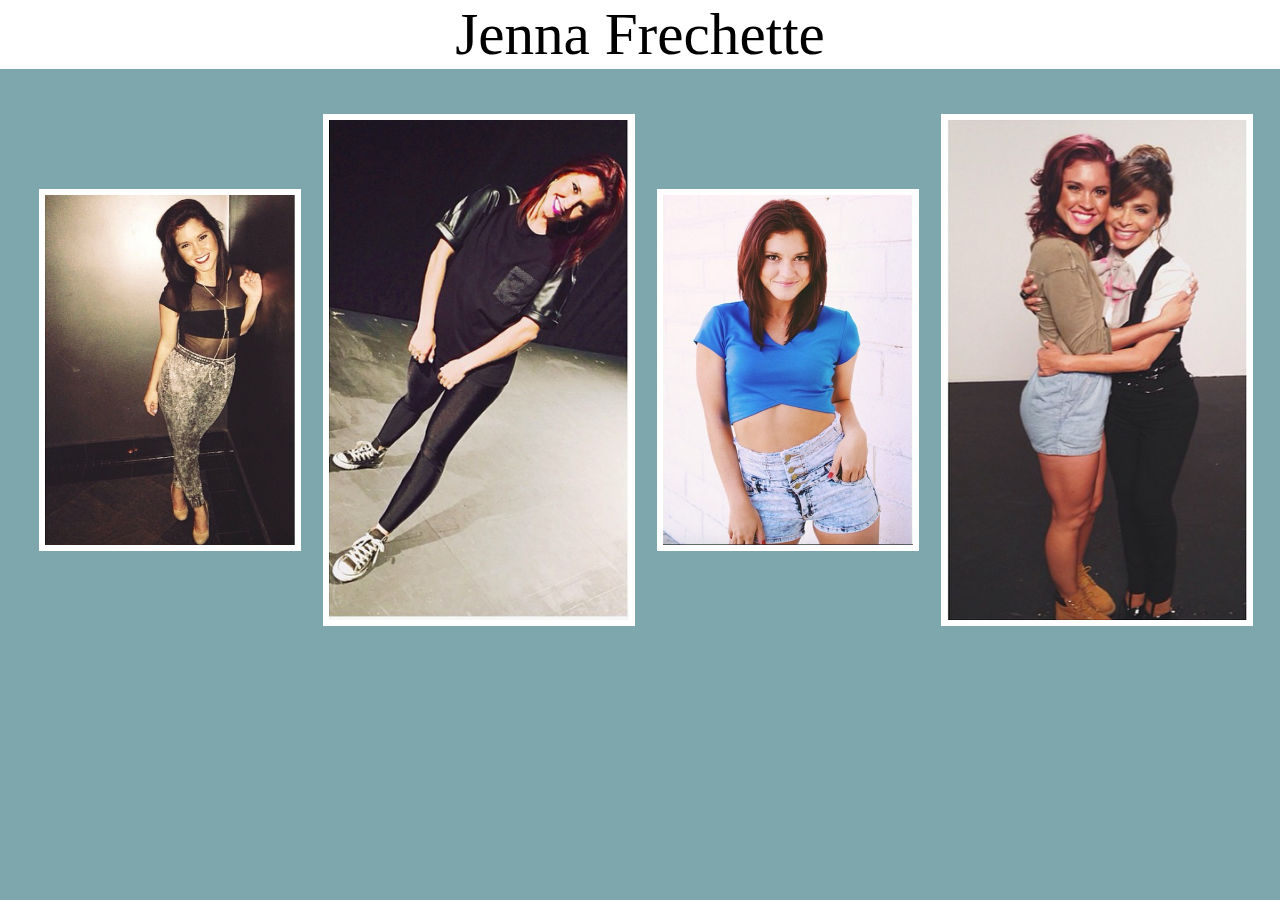
==== commit e26d776c: "mobile fixes, centering, padding" ====
--- a/index.html
+++ b/index.html
@@ -12,6 +12,7 @@
 <header>
     <p style="margin: 0;">Jenna Frechette</p>
 </header>
+
 <div class="wrapper">
  <div class="one"><a href="/jennaFrechette/about.html"><img src="images/jenna2.png" alt="" class="jenna1"><div class="overlay">
             <span>ABOUT ME</span>
--- a/styles.css
+++ b/styles.css
@@ -1,12 +1,18 @@
 html {
-  width: 100%; }
+  width: 100%;
+  margin: 0px;
+  padding: 0px;
+  overflow-x: hidden; }
 
 body {
   background-color: #7da6ad;
   background-image: url(http://www.transparenttextures.com/patterns/brick-wall.png);
   font-family: 'american typewriter';
+  width: 100%;
+  height: 100%;
   margin: 0px;
-  width: 100%; }
+  padding: 0px;
+  overflow-x: hidden; }
 
 header {
   text-align: center;
@@ -62,12 +68,39 @@
   margin: 15px; }
 
 .wrapper {
-  width: 99%;
+  width: 100%;
   display: inline-block;
   padding-top: 30px;
   padding-bottom: 30px;
   text-align: center;
   vertical-align: middle; }
+
+.aboutpic {
+  margin-top: 5%;
+  width: 500px;
+  height: 350px;
+  border: 6px solid white;
+  margin-bottom: 20px; }
+
+.teach {
+  width: 400px;
+  height: 400px;
+  vertical-align: middle;
+  display: inline-block;
+  border: 6px solid white; }
+
+.teaching-block {
+  padding-top: 2.5%; }
+
+.teaching-block a {
+  font-size: 20px;
+  text-decoration: none;
+  color: white; }
+
+.wrapper-teaching {
+  text-align: left;
+  margin-left: 15%;
+  margin-right: 15%; }
 
 .container {
   text-align: center;
@@ -75,33 +108,6 @@
   font-size: 20px;
   margin-left: 10%;
   margin-right: 10%; }
-
-.aboutpic {
-  margin-top: 5%;
-  width: 500px;
-  height: 350px;
-  border: 6px solid white;
-  margin-bottom: 20px; }
-
-.teach {
-  width: 400px;
-  height: 400px;
-  vertical-align: middle;
-  display: inline-block;
-  border: 6px solid white; }
-
-.teaching-block {
-  padding-top: 2.5%; }
-
-.teaching-block a {
-  font-size: 20px;
-  text-decoration: none;
-  color: white; }
-
-.wrapper-teaching {
-  text-align: left;
-  margin-left: 15%;
-  margin-right: 15%; }
 
 .rage,
 .mlone {
@@ -234,8 +240,30 @@
   -webkit-transition: 1.3s ease;
   transition: 1.3s ease; }
 
-@media screen and (max-width: 375px) {
-  body, header, .wrapper, p, li, ul, .one, .two, .three, .four, img, .video, a, .rage, .mlone, .wrapper-teaching, .teaching-block, .teach, .aboutpic, .container, .jenna1, .jenna2, .paula, footer, .about, .dropdown, .dropdown-menu, .overlay, span {
+@media screen and (max-width: 320px) {
+  body, header, .wrapper, p, li, ul, .one, .two, .three, .four, img, .video, a, .rage, .mlone, .wrapper-teaching, .teaching-block, .teach, .aboutpic, .container, .jenna1, .jenna2, .paula, footer, .about, .dropdown, .dropdown-menu, .overlay, span, .performances {
     max-width: 320px; } }
+@media screen and (max-width: 320px) {
+  .one, .two, .three, .four {
+    margin-top: 15px; } }
+@media screen and (max-width: 320px) {
+  .overlay, .one, .two, .three, .four, .jenna1, .jenna2 {
+    max-width: 250px;
+    max-height: 350px; } }
+@media screen and (max-width: 320px) {
+  .teach, .paula, .aboutpic {
+    max-width: 250px;
+    max-height: 250px; } }
+@media screen and (max-width: 320px) {
+  .performances {
+    font-size: 70%; } }
+@media screen and (max-width: 320px) {
+  .wrapper-teaching {
+    margin: 5px;
+    text-align: center; } }
+@media screen and (max-width: 320px) {
+  .teach {
+    margin-top: 15px;
+    margin-bottom: 15px; } }
 
 /*# sourceMappingURL=styles.css.map */
